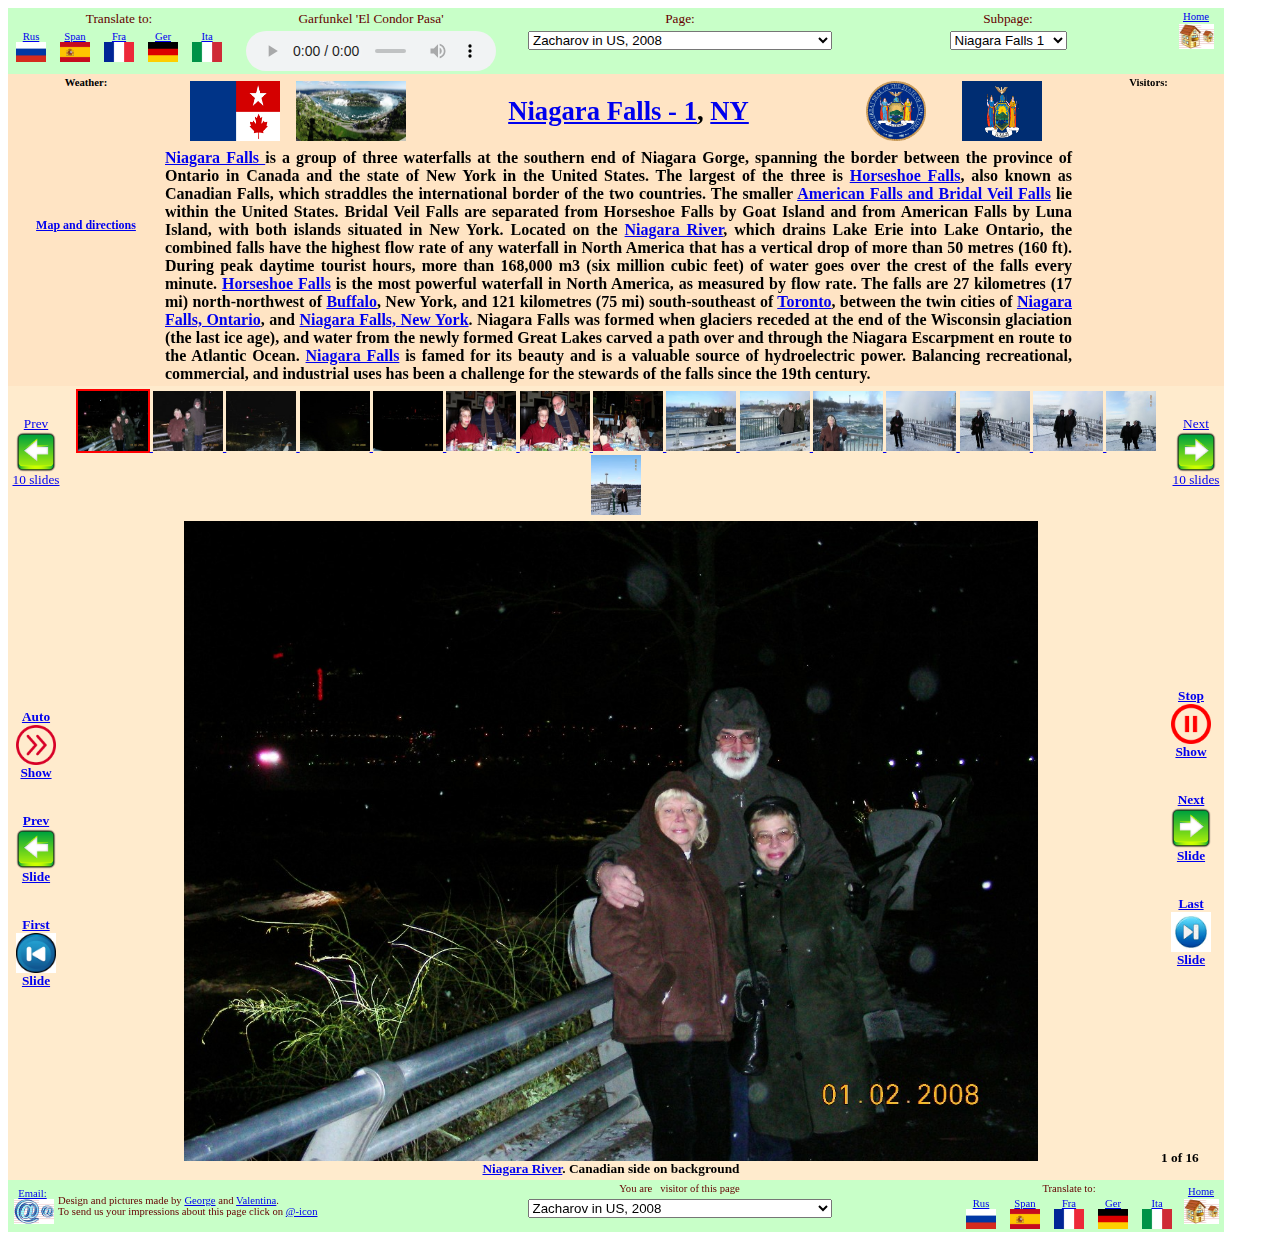
==== 2008_niagara1.htm @ e3c684b1 "niagara first page" ====
<!DOCTYPE html
<HTML>
<head>
 <title>Niagara Falls|Oleg Zacharov | Valentina Margolina </title>
 <meta name="keywords" content="Niagara Falls, Niagara, Oleg Zacharov, Valentina Margolina, George Margolin" />
 <script type="text/javascript" src="files/functions.js"></script>
 <script type="text/javascript" src="files/pagescripts.js"></script>
 <script type="text/javascript" src="http://mediaplayer.yahoo.com/js"></script>
 <link rel="stylesheet" type="text/css" href="menu_horizontal.css" />
</head>

<body style="width:95%">
<a id="top1"></a>
<!-- page header -->
<table border="0" width="100%" style="font-family:Verdana;font-size:10pt;font-weight:normal;color:#660000;background-color:#C8FFC8;">
 <tr>
  <td width="200" align="center" valign="middle" colspan="5">Translate to:<br></td>
  <td width="280" align="center">Garfunkel 'El Condor Pasa'<br></td>
  <td width="330" align="center" valign="top">Page:</td>
  <td             align="center" valign="top">Subpage:</td>
  <td rowspan="2" width="50" align="center" valign="top" style="font-size:8pt">
   <a href="../index.htm" onMouseOver="return escape('Click to return to homepage')">Home</a><br>
   <a href="../index.htm" onMouseOver="return escape('Click to return to homepage')">
   <img src="images/home.gif" alt="Home" width="35" height="25" hspace="0" vspace="2" onMouseOver="return escape('Click to return to homepage')"></a>
  </td>
 </tr>
 <tr>
  <td width="40" align="center" valign="top" style="font-size:8pt" id="ru"><script type="text/javascript">translateToRussian("ru");</script></td>
  <td width="40" align="center" valign="top" style="font-size:8pt" id="sp"><script type="text/javascript">translateToSpanish("sp");</script></td>
  <td width="40" align="center" valign="top" style="font-size:8pt" id="fr"><script type="text/javascript">translateToFrench("fr");</script></td>
  <td width="40" align="center" valign="top" style="font-size:8pt" id="ge"><script type="text/javascript">translateToGerman("ge");</script></td>
  <td width="40" align="center" valign="top" style="font-size:8pt" id="it"><script type="text/javascript">translateToItalian("it");</script></td>
  <td align="center" valign="bottom" onMouseOver="return escape('')">
   <audio id="audio1" style="width: 250px;height: 40px;" controls autoplay loop>
    <source src="mp3/Simon_Garfunkel_El_Condor_Pasa.ogg" type="audio/ogg">
    <source src="mp3/Simon_Garfunkel_El_Condor_Pasa.mp3" type="audio/mp3">
    Your browser does not support the audio element.
   </audio>
   <script> var aud1=document.getElementById("audio1");aud1.preload();</script>
  </td>
  <td align="center" valign="top" id="dropdown"><script type="text/javascript">generateDropdownEn("dropdown","../2008_zacharov/2008_zacharov.htm");</script></td>
  <td align="center" valign="top" id="subpage"><script type="text/javascript">generateDropdownMenu("subpage",3);</script></td>
 </tr>
</table>

<table border="0" width="100%" style="font-family:Times,Verdana;font-weight:bold;background-color:#FFE4C4;">
<tr>
 <td width="150" rowspan="2" align="left" valign="top">
  <div align="center" style="font-size:8pt">Weather:</div>
  <div style="margin:auto;text-align:center;">
   <div style="text-align:center;"><a target="_blank" style="font-size:14px;color:#039;font-family:arial;font-weight:bold; text-decoration:none;title="Golf WeatherOnline " href="https://www.weatheronline.co.uk/weather/maps/city?GLOC=&LANG=en&WMO=&LEVEL=100&R=400"></a></div>
   <iframe width="145" height="130" marginheight="0" marginwidth="0" frameborder="0" src="https://www.weatheronline.co.uk/cgi-bin/homecif?WMO=72527&L=en&WIDTH=145&HEIGHT=130&CLOUD=1&V=2"></iframe>
  </div>
  <div align="center" style="font-size:9pt"><a href="https://www.bing.com/maps?q=google%20map%20sandy%20hook%20nj&FORM=AFSCVH&PC=AFSC" target="_blank">Map and directions</a></div>
 </td>
 <td align="center" valign="middle">
  <table border="0" width="100%" cellpadding="2" style="font-family:Times;font-size:12pt;font-weight:bold;background-color:#FFE4C4;">
   <tr>
    <td width="10"></td>
	<td align="center" width="100"><a href="images/Flag_of_Niagara_Falls.png" target="_blank"><img src="images/Flag_of_Niagara_Falls.png" width="90" height="60" hspace="0" vspace="0" onMouseOver="return escape('Flag of Niagara Falls<br>Click to enlarge this picture')"></a></td></td>
	<td align="center" width="120"><a href="niag54.jpg" target="_blank"><img src="niag54_small.jpg" width="110" height="60" hspace="0" vspace="0" onMouseOver="return escape(' Airial View of Niagara Falls<br>Click to enlarge this picture')"></a></td>
	<td align="center" style="font-family:comic sans ms;font-size:20pt;font-weight:bold;"><a href="https://en.wikipedia.org/wiki/Niagara_Falls" target="_blank">Niagara Falls - 1</a>, <a href="https://en.wikipedia.org/wiki/New_York_(state)" target="_blank">NY</a></td>
	<td align="center" width="100"><a href="images/Seal_of_New_York.png" target="_blank"><img src="images/Seal_of_New_York.png" width="60" height="60" hspace="0" vspace="0" onMouseOver="return escape('Seal of New York State<br>Click to enlarge this picture')"></a></td>
	<td align="center" width="100"><a href="images/Flag_of_New_York.png" target="_blank"><img src="images/Flag_of_New_York.png" width="80" height="60" hspace="0" vspace="0" onMouseOver="return escape('Flag of New York State<br>Click to enlarge this picture')"></a></td>
    <td width="10"></td>
   </tr>
  </table>
 </td>
 <td width="145" align="center" valign="top" rowspan="2">
  <div align="center" style="font-size:8pt">Visitors:</div>
  <div align="center" >
   <script type="text/javascript" id="clustrmaps" src="//cdn.clustrmaps.com/map_v2.js?u=b4E2&d=S9WjeUSKp6dHQCHGacvd2x8HQunyRfdHAAFQ7A_rpJ4"></script>
  </div>
 </td>
</tr>
<tr>
 <td style="text-align:justify;">
   <a href="niag54.jpg" target="_blank" onMouseOver="document.getElementById('place1').src='niag54_small.jpg';" onMouseOut="document.getElementById('place1').src='1pixel.png';">Niagara Falls <img src="1pixel.png" id="place1" style="zindex: 100; position: fixed; left: 100px; top:400px"/></a> is a group of three waterfalls at the southern end of Niagara Gorge, spanning the border between the province of Ontario in Canada and the state of New York in the United States.
   The largest of the three is <a href="Canadian_Horseshoe_Falls.jpg" target="_blank" onMouseOver="document.getElementById('place1').src='Canadian_Horseshoe_Falls_small.jpg';" onMouseOut="document.getElementById('place1').src='1pixel.png';">Horseshoe Falls</a>, also known as Canadian Falls, which straddles the international border of the two countries.
   The smaller <a href="American_Falls_Niagara_Falls_USA.png" target="_blank" onMouseOver="document.getElementById('place1').src='American_Falls_Niagara_Falls_USA_small.png';" onMouseOut="document.getElementById('place1').src='1pixel.png';">American Falls and Bridal Veil Falls</a> lie within the United States. Bridal Veil Falls are separated from Horseshoe Falls by Goat Island and from American Falls by Luna Island, with both islands situated in New York.
   Located on the <a href="Map_of_the_Welland_Canal.png" target="_blank" onMouseOver="document.getElementById('place1').src='Map_of_the_Welland_Canal_small.png';" onMouseOut="document.getElementById('place1').src='1pixel.png';">Niagara River</a>, which drains Lake Erie into Lake Ontario, the combined falls have the highest flow rate of any waterfall in North America that has a vertical drop of more than 50 metres (160 ft).
   During peak daytime tourist hours, more than 168,000 m3 (six million cubic feet) of water goes over the crest of the falls every minute.
   <a href="Canadian_Horseshoe_Falls.jpg" target="_blank" onMouseOver="document.getElementById('place1').src='Canadian_Horseshoe_Falls_small.jpg';" onMouseOut="document.getElementById('place1').src='1pixel.png';">Horseshoe Falls</a> is the most powerful waterfall in North America, as measured by flow rate.
   The falls are 27 kilometres (17 mi) north-northwest of <a href="https://en.wikipedia.org/wiki/Buffalo,_New_York" target="_blank" onMouseOver="return escape('Click to read about this')">Buffalo</a>, New York, and 121 kilometres (75 mi) south-southeast of <a href="https://en.wikipedia.org/wiki/Toronto" target="_blank" onMouseOver="return escape('Click to read about this')">Toronto</a>, between the twin cities of <a href="https://en.wikipedia.org/wiki/Niagara_Falls%2C_Ontario" target="_blank" onMouseOver="return escape('Click to read about this')">Niagara Falls, Ontario</a>, and <a href="https://en.wikipedia.org/wiki/Niagara_Falls%2C_New_York" target="_blank" onMouseOver="return escape('Click to read about this')">Niagara Falls, New York</a>.
   Niagara Falls was formed when glaciers receded at the end of the Wisconsin glaciation (the last ice age), and water from the newly formed Great Lakes carved a path over and through the Niagara Escarpment en route to the Atlantic Ocean.
   <a href="niag54.jpg" target="_blank" onMouseOver="document.getElementById('place1').src='niag54_small.jpg';" onMouseOut="document.getElementById('place1').src='1pixel.png';">Niagara Falls</a> is famed for its beauty and is a valuable source of hydroelectric power. Balancing recreational, commercial, and industrial uses has been a challenge for the stewards of the falls since the 19th century.
  </td>
 </tr>
</table>

<a id="top2"></a>
<table border="0" width="100%" style="font-size:10pt;background-color:#FFEBCD;">
 <tr>
  <td align="center" valign="middle" width="50">
   <a href="#top2" onclick="showThumbs(-1)">Prev<br><img src="images/Button_previous.png" width="40" height="40" onMouseOver="return escape('Previous 15')"><br>10 slides</a>
  </td>
  <td align="center" valign="middle">
   <a href="#top2">
    <!--- thumbnails ------->
    <div class="thumbnails-container" width="100%">
     <div class="thumb" onclick="currentSlide(1)"><img src="niag1_small.jpg" width="70" height="60" onMouseOver="return escape('Click to see this picture')"></div>
     <div class="thumb" onclick="currentSlide(2)"><img src="niag2_small.jpg" width="70" height="60" onMouseOver="return escape('Click to see this picture')"></div>
     <div class="thumb" onclick="currentSlide(3)"><img src="niag3_small.jpg" width="70" height="60" onMouseOver="return escape('Click to see this picture')"></div>
     <div class="thumb" onclick="currentSlide(4)"><img src="niag4_small.jpg" width="70" height="60" onMouseOver="return escape('Click to see this picture')"></div>
     <div class="thumb" onclick="currentSlide(5)"><img src="niag5_small.jpg" width="70" height="60" onMouseOver="return escape('Click to see this picture')"></div>
     <div class="thumb" onclick="currentSlide(6)"><img src="niag6_small.jpg" width="70" height="60" onMouseOver="return escape('Click to see this picture')"></div>
     <div class="thumb" onclick="currentSlide(7)"><img src="niag7_small.jpg" width="70" height="60" onMouseOver="return escape('Click to see this picture')"></div>
     <div class="thumb" onclick="currentSlide(8)"><img src="niag8_small.jpg" width="70" height="60" onMouseOver="return escape('Click to see this picture')"></div>
     <div class="thumb" onclick="currentSlide(9)"><img src="niag9_small.jpg" width="70" height="60" onMouseOver="return escape('Click to see this picture')"></div>
     <div class="thumb" onclick="currentSlide(10)"><img src="niag10_small.jpg" width="70" height="60" onMouseOver="return escape('Click to see this picture')"></div>
     <div class="thumb" onclick="currentSlide(11)"><img src="niag11_small.jpg" width="70" height="60" onMouseOver="return escape('Click to see this picture')"></div>
     <div class="thumb" onclick="currentSlide(12)"><img src="niag12_small.jpg" width="70" height="60" onMouseOver="return escape('Click to see this picture')"></div>
     <div class="thumb" onclick="currentSlide(13)"><img src="niag13_small.jpg" width="70" height="60" onMouseOver="return escape('Click to see this picture')"></div>
     <div class="thumb" onclick="currentSlide(14)"><img src="niag14_small.jpg" width="70" height="60" onMouseOver="return escape('Click to see this picture')"></div>
     <div class="thumb" onclick="currentSlide(15)"><img src="niag15_small.jpg" width="50" height="60" onMouseOver="return escape('Click to see this picture')"></div>
     <div class="thumb" onclick="currentSlide(16)"><img src="niag16_small.jpg" width="50" height="60" onMouseOver="return escape('Click to see this picture')"></div>
    </div>
   </a>
  </td>
  <td align="center" valign="middle" width="50">
   <a href="#top2" onclick="showThumbs(1)">Next<br><img src="images/Button_next.png" width="40" height="40" onMouseOver="return escape('Next 15')"><br>10 slides</a>
  </td>
 </tr>
</table>

<a id="top3"></a>
<table border="0" width="100%" style="font-family:Times,Verdana;font-weight:bold;font-size:10pt;background-color:#FFEBCD;">
<tr>
 <td align="center" valign="middle" width="50" rowspan="2">
  <a href="#top2" onclick="playAud();autoShow()">Auto<br><img src="images/Button_fast_forward.png" width="40" height="40" onMouseOver="return escape('Play Auto slideshow')"><br>Show</a>
  <br><br><br>
  <a href="#top2" onclick="plusSlides(-1)">Prev<br><img src="images/Button_previous.png" width="40" height="40" onMouseOver="return escape('Previous slide')"><br>Slide</a>
  <br><br><br>
  <a href="#top2" onclick="plusSlides(-slideIndex+1)">First<br><img src="images/Button_first.png" width="40" height="40" onMouseOver="return escape('First slide')"><br>Slide</a>
 </td>
 <td align="center" valign="top" rowspan="2">
  <!--- slideshow ------->
  <div class="slideshow-container">
    <div class="mySlides">
      <a href="niag1.jpg" target="_blank"><img src="niag1.jpg" style="height:640px;" onMouseOver="return escape('Click to enlarge this picture')"></a>
      <div align="center"><a href="https://en.wikipedia.org/wiki/Niagara_River" target="_blank">Niagara River</a>. Canadian side on background</div>
   </div>
   <div class="mySlides">
     <a href="niag2.jpg" target="_blank"><img src="niag2.jpg" style="height:640px;" onMouseOver="return escape('Click to enlarge this picture')"></a>
     <div align="center"><a href="https://en.wikipedia.org/wiki/Niagara_River" target="_blank">Niagara River</a>. Canadian side on background</div>
   </div>
   <div class="mySlides">
     <a href="niag3.jpg" target="_blank"><img src="niag3.jpg" style="height:640px;" onMouseOver="return escape('Click to enlarge this picture')"></a>
     <div align="center"><a href="https://en.wikipedia.org/wiki/Niagara_River" target="_blank">Niagara River</a>. Canadian side on background</div>
   </div>
   <div class="mySlides">
     <a href="niag4.jpg" target="_blank"><img src="niag4.jpg" style="height:640px;" onMouseOver="return escape('Click to enlarge this picture')"></a>
     <div align="center"><a href="https://en.wikipedia.org/wiki/Niagara_River" target="_blank">Niagara River</a>. Canadian side on background</div>
   </div>
   <div class="mySlides">
     <a href="niag5.jpg" target="_blank"><img src="niag5.jpg" style="height:640px;" onMouseOver="return escape('Click to enlarge this picture')"></a>
     <div align="center"><a href="https://en.wikipedia.org/wiki/Niagara_River" target="_blank">Niagara River</a>. Canadian side on background</div>
   </div>
   <div class="mySlides">
    <a href="niag6.jpg" target="_blank"><img src="niag6.jpg" style="height:640px;" onMouseOver="return escape('Click to enlarge this picture')"></a>
    <div align="center">At <a href="https://www.hardrockcafe.com/location/niagara-falls-usa/" target="_blank">Hard Rock Cafe</a> in <a href="https://www.niagarafallsusa.com/" target="_blank">Niagara Falls</a></div>
   </div>
   <div class="mySlides">
    <a href="niag7.jpg" target="_blank"><img src="niag7.jpg" style="height:640px;" onMouseOver="return escape('Click to enlarge this picture')"></a>
    <div align="center">At <a href="https://www.hardrockcafe.com/location/niagara-falls-usa/" target="_blank">Hard Rock Cafe</a> in <a href="https://www.niagarafallsusa.com/" target="_blank">Niagara Falls</a></div>
   </div>
   <div class="mySlides">
    <a href="niag8.jpg" target="_blank"><img src="niag8.jpg" style="height:640px;" onMouseOver="return escape('Click to enlarge this picture')"></a>
    <div align="center">At <a href="https://www.hardrockcafe.com/location/niagara-falls-usa/" target="_blank">Hard Rock Cafe</a> in <a href="https://www.niagarafallsusa.com/" target="_blank">Niagara Falls</a></div>
   </div>
   <div class="mySlides">
    <a href="niag9.jpg" target="_blank"><img src="niag9.jpg" style="height:640px;" onMouseOver="return escape('Click to enlarge this picture')"></a>
    <div align="center"><a href="https://en.wikipedia.org/wiki/Niagara_River" target="_blank">Niagara River</a>. Canadian side on background</div>
   </div>
   <div class="mySlides">
    <a href="niag10.jpg" target="_blank"><img src="niag10.jpg" style="height:640px;" onMouseOver="return escape('Click to enlarge this picture')"></a>
    <div align="center"><a href="https://en.wikipedia.org/wiki/Niagara_River" target="_blank">Niagara River</a>. Canadian side on background</div>
   </div>
   <div class="mySlides">
    <a href="niag11.jpg" target="_blank"><img src="niag11.jpg" style="height:640px;" onMouseOver="return escape('Click to enlarge this picture')"></a>
    <div align="center"><a href="https://en.wikipedia.org/wiki/Niagara_River" target="_blank">Niagara River</a>. Canadian side on background</div>
   </div>
   <div class="mySlides">
    <a href="niag12.jpg" target="_blank"><img src="niag12.jpg" style="height:640px;" onMouseOver="return escape('Click to enlarge this picture')"></a>
    <div align="center"><a href="https://en.wikipedia.org/wiki/American_Falls" target="_blank">American Falls</a>  of <a href="https://en.wikipedia.org/wiki/Niagara_Falls" target="_blank">Niagara Falls</a></div>
   </div>
   <div class="mySlides">
    <a href="niag13.jpg" target="_blank"><img src="niag13.jpg" style="height:640px;" onMouseOver="return escape('Click to enlarge this picture')"></a>
    <div align="center"><a href="https://en.wikipedia.org/wiki/American_Falls" target="_blank">American Falls</a>  of <a href="https://en.wikipedia.org/wiki/Niagara_Falls" target="_blank">Niagara Falls</a></div>
   </div>
   <div class="mySlides">
    <a href="niag14.jpg" target="_blank"><img src="niag14.jpg" style="height:640px;" onMouseOver="return escape('Click to enlarge this picture')"></a>
    <div align="center"><a href="https://en.wikipedia.org/wiki/American_Falls" target="_blank">American Falls</a>  of <a href="https://en.wikipedia.org/wiki/Niagara_Falls" target="_blank">Niagara Falls</a></div>
   </div>
   <div class="mySlides">
    <a href="niag15.jpg" target="_blank"><img src="niag15.jpg" style="height:640px;" onMouseOver="return escape('Click to enlarge this picture')"></a>
    <div align="center"><a href="https://en.wikipedia.org/wiki/American_Falls" target="_blank">American Falls</a>  of <a href="https://en.wikipedia.org/wiki/Niagara_Falls" target="_blank">Niagara Falls</a></div>
   </div>
   <div class="mySlides">
    <a href="niag16.jpg" target="_blank"><img src="niag16.jpg" style="height:640px;" onMouseOver="return escape('Click to enlarge this picture')"></a>
    <div align="center"><a href="https://en.wikipedia.org/wiki/Niagara_River" target="_blank">Niagara River</a>. Canadian side on background</div>
   </div>
  </div>
  </td>
  <td align="center" valign="middle" width="60">
   <a href="#top1" onclick="pauseAud();stopShow()">Stop<br><img src="images/Button_pause.png" width="40" height="40"  onMouseOver="return escape('Pause auto slideshow')"><br>Show</a>
   <br><br><br>
   <a href="#top2" onclick="plusSlides(1)">Next<br><img src="images/Button_next.png" width="40" height="40" onMouseOver="return escape('Next slide')"><br>Slide</a>
   <br><br><br>
   <a href="#top2" onclick="plusSlides(-slideIndex)">Last<br><img src="images/Button_last.png" width="40" height="40" onMouseOver="return escape('Last slide')"><br>Slide</a>
  </td>
 </tr>
 <tr><td id="numbertext"></td></tr>
</table>

<script>
 var slideIndex = 1;
 var thumbIndex = 0;
 var thumbSize = 16;
 var myVar;
 showSlides(slideIndex);
</script>

<!-- page footer  -->
<table border="0" width="100%" style="font-family:Verdana;font-size:8pt;font-weight:normal;color:#660000;background-color:#C8FFC8;">
<tr>
 <td width="40" rowspan="2" align="center" valign="middle">
  <a href="mailto:george.margolin@hotmail.com">
  Email:<br>
  <img border="0" src="images/email.gif" width="40" alt="e-mail" align="right" onMouseOver="return escape('Click to send email to us')" /></a>
 </td>
 <td width="340" rowspan="2" align="left" valign="middle">
  Design and pictures made by <A href="images/george.jpg" target="_blank">George</A> and <A href="images/valentina_prog.jpg" target="_blank">Valentina</A>.
  <br>
  To send us your impressions about this page click on <a href="mailto:george.margolin@hotmail.com">@-icon</a>
 </td>
 <td align="center" valign="middle">
  <!-- visitors counter -->
  You are &nbsp;<a href="http://www.reliablecounter.com" target="_blank"><img src="http://www.reliablecounter.com/count.php?page=georgemargolin.x10host.com3&digit=style/lcd/11/&reloads=0" alt="" title="" border="0"></a>&nbsp;visitor of this page
 </td>
 <td width="210" colspan="5" align="center" valign="middle">Translate to:</td>
 <td width="40" rowspan="2" align="center" valign="middle" style="font-size:8pt">
  <a href="../index.htm" onMouseOver="return escape('Click to return to homepage')">Home</a><br>
  <a href="../index.htm" onMouseOver="return escape('Click to return to homepage')">
  <img src="images/home.gif" alt="Home" width="35" height="25" hspace="0" vspace="2" onMouseOver="return escape('Click to return to homepage')"></a>
 </td>
</tr>
<tr>
 <td            align="center" valign="middle" id="dropdown2"><script type="text/javascript">generateDropdownEn("dropdown2","../2008_zacharov/2008_zacharov.htm");</script></td>
 <td width="40" align="center" valign="top" style="font-size:8pt" id="ru2"><script type="text/javascript">translateToRussian("ru2");</script></td>
 <td width="40" align="center" valign="top" style="font-size:8pt" id="sp2"><script type="text/javascript">translateToSpanish("sp2");</script></td>
 <td width="40" align="center" valign="top" style="font-size:8pt" id="fr2"><script type="text/javascript">translateToFrench("fr2");</script></td>
 <td width="40" align="center" valign="top" style="font-size:8pt" id="ge2"><script type="text/javascript">translateToGerman("ge2");</script></td>
 <td width="40" align="center" valign="top" style="font-size:8pt" id="it2"><script type="text/javascript">translateToItalian("it2");</script></td>
</tr>
</table>
<script type="text/javascript" src="files/wz_tooltip.js"></script>
</BODY>
</HTML>
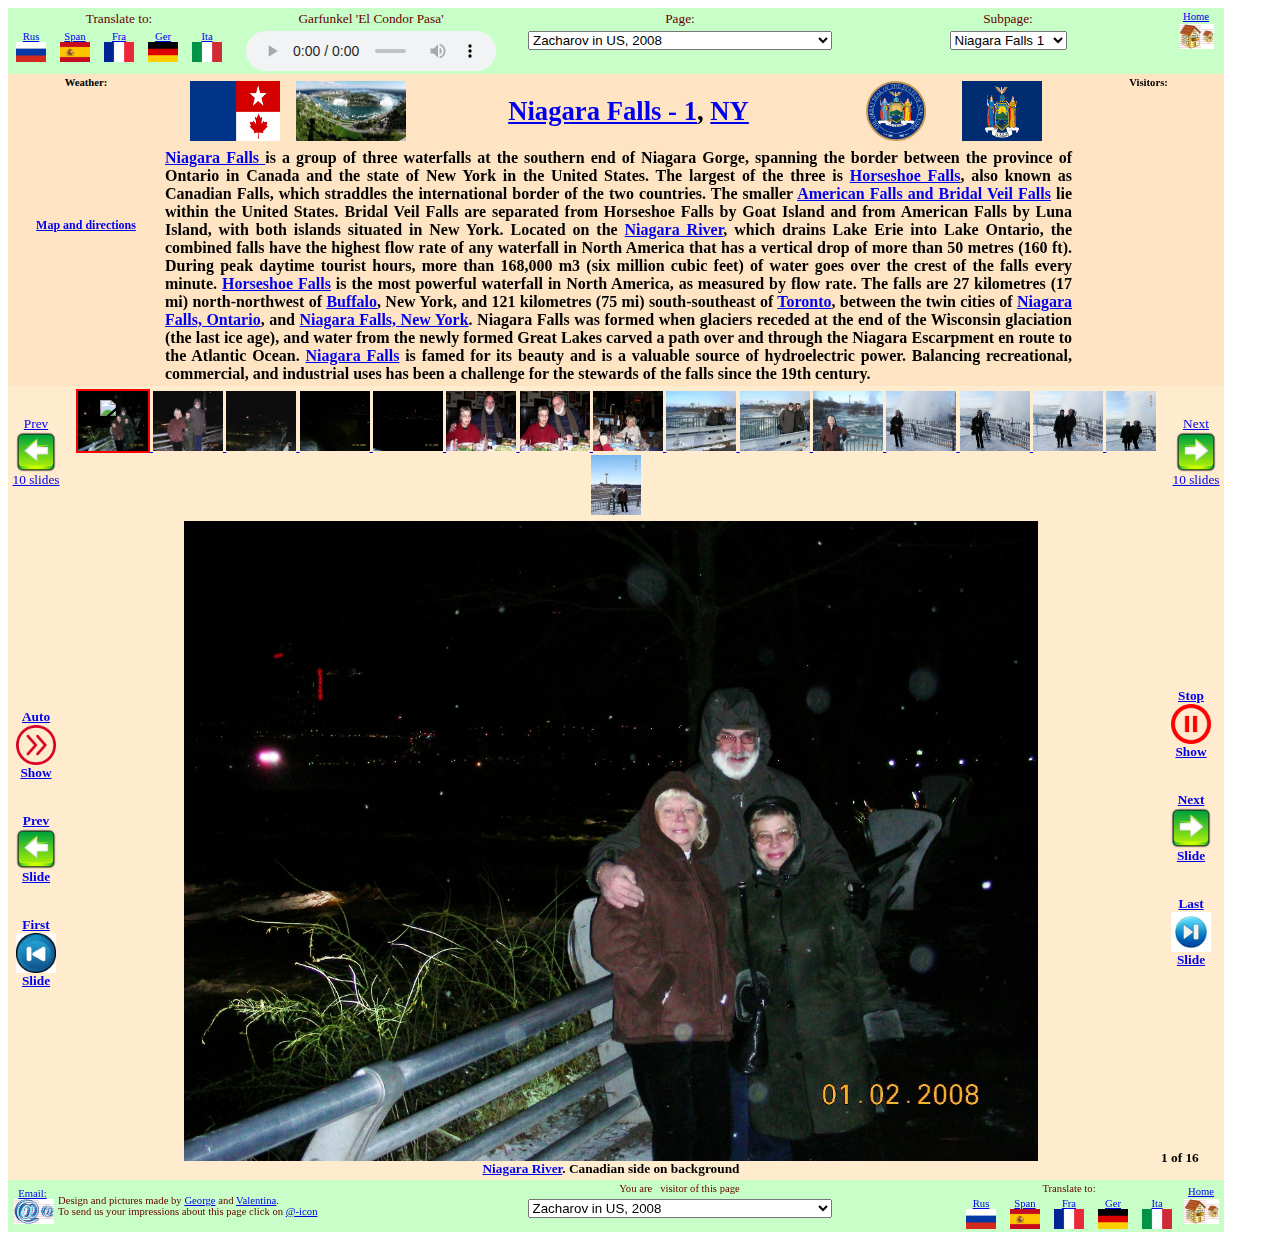
==== commit 83b2dc7c: "Add files via upload" ====
--- a/2008_niagara1.htm
+++ b/2008_niagara1.htm
@@ -1,8 +1,8 @@
 <!DOCTYPE html
 <HTML>
 <head>
- <title>Niagara Falls|Oleg Zacharov | Valentina Margolina </title>
- <meta name="keywords" content="Niagara Falls, Niagara, Oleg Zacharov, Valentina Margolina, George Margolin" />
+ <title>Niagara Falls | Oleg Zakharov | Valentina Margolina </title>
+ <meta name="keywords" content="Niagara Falls, Niagara, Oleg Zakharov, Valentina Margolina, George Margolin" />
  <script type="text/javascript" src="files/functions.js"></script>
  <script type="text/javascript" src="files/pagescripts.js"></script>
  <script type="text/javascript" src="http://mediaplayer.yahoo.com/js"></script>
